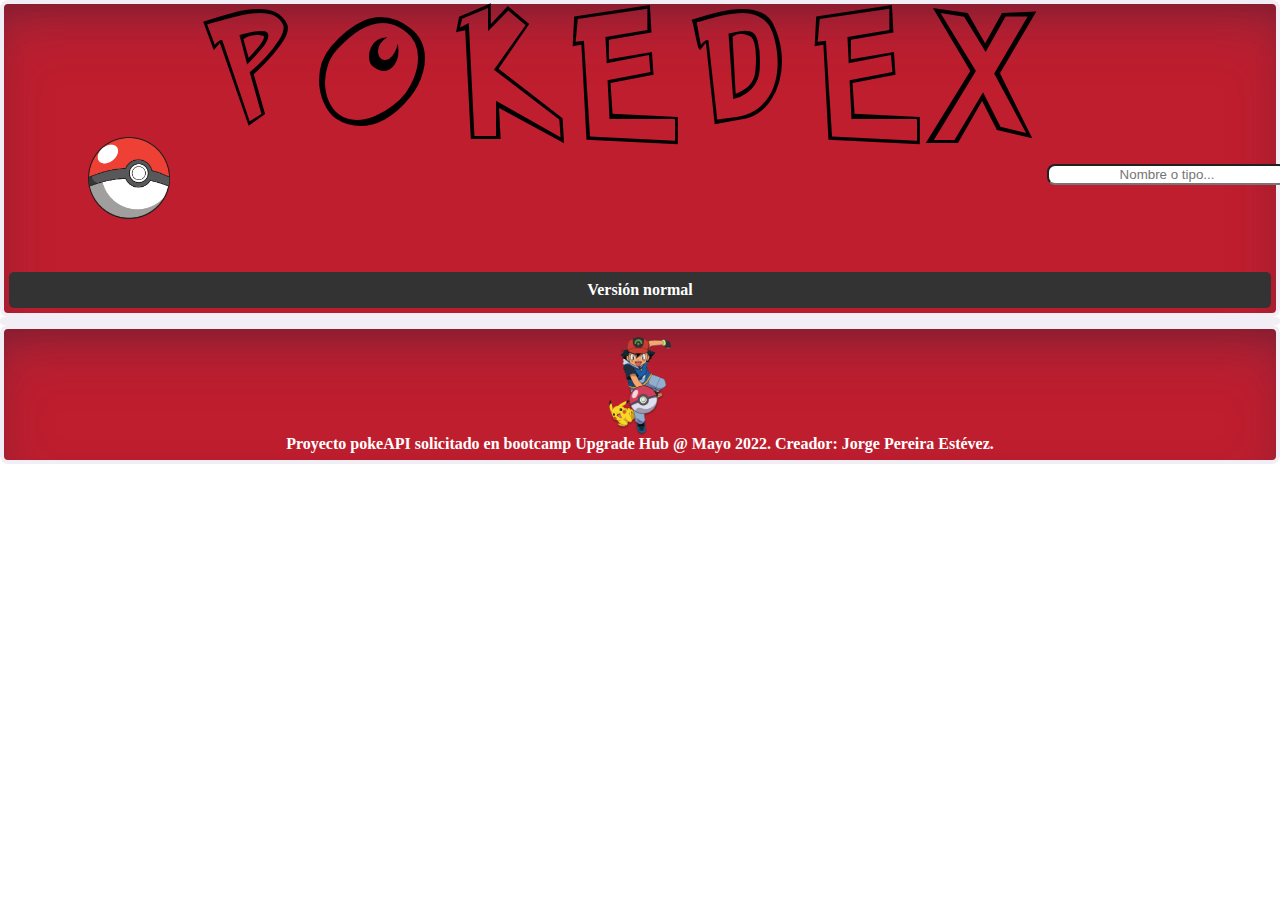
==== shiny.html @ 747fbbfa "Added shiny version and new features in images,cards.." ====
<!DOCTYPE html>
<html lang="en">
  <head>
    <meta charset="UTF-8" />
    <meta http-equiv="X-UA-Compatible" content="IE=edge" />
    <meta name="viewport" content="width=device-width, initial-scale=1.0" />
    <script src="shiny.js" defer></script>
    <link rel="stylesheet" href="style.css" />
    <link rel="icon" href="/assets/images/pokedex.png" type="image/x-icon" />
    <title>PokeAPI</title>
  </head>
  <body>
    <header>
      <h1>POKEDEX</h1>
      <input placeholder="Nombre o tipo..." type="text" />
      <img class="b-pokeball" src="/assets/images/pokeball.png" alt="pokeball" />
      <a href="/index.html">Versión normal</a>
    </header>
    <main class="b-gallery"></main>
    <footer>
      <img class="b-ashpika" src="/assets/images/ashpika.png" alt="ashpika" />
      <span
        >Proyecto pokeAPI solicitado en bootcamp Upgrade Hub @ Mayo 2022.
        Creador: Jorge Pereira Estévez.</span
      >
    </footer>
  </body>
</html>
---- style.css ----
*,
*:before,
*:after {
  -webkit-box-sizing: border-box;
          box-sizing: border-box;
}

html,
body,
div,
span,
object,
iframe,
figure,
h1,
h2,
h3,
h4,
h5,
h6,
p,
blockquote,
pre,
a,
code,
em,
img,
small,
strike,
strong,
sub,
sup,
tt,
b,
u,
i,
ol,
ul,
li,
fieldset,
form,
label,
table,
caption,
tbody,
tfoot,
thead,
tr,
th,
td,
main,
canvas,
embed,
footer,
header,
nav,
section,
video {
  margin: 0;
  padding: 0;
  border: 0;
  font-size: 100%;
  font: inherit;
  vertical-align: baseline;
  text-rendering: optimizeLegibility;
  -webkit-font-smoothing: antialiased;
  -webkit-text-size-adjust: none;
     -moz-text-size-adjust: none;
      -ms-text-size-adjust: none;
          text-size-adjust: none;
  text-decoration: none;
}

footer,
header,
nav,
section,
main {
  display: block;
}

body {
  line-height: 1;
}

ol,
ul,
li {
  list-style: none;
}

blockquote,
q {
  quotes: none;
}

blockquote:before,
blockquote:after,
q:before,
q:after {
  content: "";
  content: none;
}

table {
  border-collapse: collapse;
  border-spacing: 0;
}

input {
  -webkit-appearance: none;
  border-radius: 0;
}

html,
body {
  margin: 0 !important;
}

@font-face {
  font-family: "Pokemonhollow";
  src: url("/assets/fonts/Pokemon_Hollow.ttf");
}

@font-face {
  font-family: "Pokemonsolid";
  src: url("/assets/fonts/Pokemon_Solid.ttf");
}

h1 {
  font-family: Pokemonhollow;
  font-size: 64px;
  letter-spacing: 0.35em;
}

h2 {
  font-family: pokemonsolid;
  text-transform: capitalize;
}

header {
  display: -webkit-box;
  display: -ms-flexbox;
  display: flex;
  text-align: center;
  -webkit-box-orient: vertical;
  -webkit-box-direction: normal;
      -ms-flex-direction: column;
          flex-direction: column;
  background-color: #bf1e2e;
  border: 4px solid #f2eef5;
  border-radius: 8px;
  -webkit-box-shadow: rgba(50, 50, 93, 0.25) 0px 30px 60px -12px inset, rgba(0, 0, 0, 0.3) 0px 18px 36px -18px inset;
          box-shadow: rgba(50, 50, 93, 0.25) 0px 30px 60px -12px inset, rgba(0, 0, 0, 0.3) 0px 18px 36px -18px inset;
}

h1 {
  font-size: 128px;
  padding: 16px 0px;
}

input {
  position: relative;
  left: 82%;
  width: 240px;
  border-radius: 8px;
  text-align: center;
}

.b-pokeball {
  position: relative;
  width: 82px;
  left: 84px;
  bottom: 48px;
}

p {
  text-align: left;
}

a {
  border-radius: 5px;
  padding: 10px 7px;
  text-decoration: none;
  color: #fff;
  background-color: #333;
  margin: 5px;
  font-weight: bold;
}

footer {
  display: -webkit-box;
  display: -ms-flexbox;
  display: flex;
  text-align: center;
  -webkit-box-align: center;
      -ms-flex-align: center;
          align-items: center;
  -webkit-box-orient: vertical;
  -webkit-box-direction: normal;
      -ms-flex-direction: column;
          flex-direction: column;
  background-color: #bf1e2e;
  border: 4px solid #f2eef5;
  border-radius: 8px;
  padding: 8px;
  color: #ffffffff;
  -webkit-box-shadow: rgba(50, 50, 93, 0.25) 0px 30px 60px -12px inset, rgba(0, 0, 0, 0.3) 0px 18px 36px -18px inset;
          box-shadow: rgba(50, 50, 93, 0.25) 0px 30px 60px -12px inset, rgba(0, 0, 0, 0.3) 0px 18px 36px -18px inset;
}

.b-ashpika {
  position: relative;
  width: 62px;
}

main {
  -webkit-box-shadow: rgba(50, 50, 93, 0.25) 0px 30px 60px -12px inset, rgba(0, 0, 0, 0.3) 0px 18px 36px -18px inset;
          box-shadow: rgba(50, 50, 93, 0.25) 0px 30px 60px -12px inset, rgba(0, 0, 0, 0.3) 0px 18px 36px -18px inset;
}

.b-gallery {
  display: -webkit-box;
  display: -ms-flexbox;
  display: flex;
  -ms-flex-wrap: wrap;
      flex-wrap: wrap;
  -webkit-box-pack: center;
      -ms-flex-pack: center;
          justify-content: center;
  font-size: 18px;
  background-color: #f6efe8;
  border: 4px solid #f2eef5;
  border-radius: 8px;
}

.b-card {
  background-image: url(/assets/images/cardstandar.png);
  background-repeat: no-repeat;
  background-size: 250px;
  display: -webkit-box;
  display: -ms-flexbox;
  display: flex;
  -webkit-box-orient: vertical;
  -webkit-box-direction: normal;
      -ms-flex-direction: column;
          flex-direction: column;
  -webkit-box-align: center;
      -ms-flex-align: center;
          align-items: center;
  margin: 4px;
  width: 255px;
  height: 355px;
}

.b-card__fire {
  background-image: url(/assets/images/cardfire.png);
}

.b-card__water {
  background-image: url(/assets/images/cardwater.png);
}

.b-card__grass {
  background-image: url(/assets/images/cardgrass.png);
}

.b-card__electric {
  background-image: url(/assets/images/cardelectric.png);
}

.b-card__ghost {
  background-image: url(/assets/images/cardghost.png);
}

.b-card__psychic {
  background-image: url(/assets/images/cardpsychic.png);
}

.b-card__rock {
  background-image: url(/assets/images/cardrock.png);
  color: #ffffffff;
}

.b-card__ground {
  background-image: url(/assets/images/cardground.png);
  color: #ffffffff;
}

.b-card__fighting {
  background-image: url(/assets/images/cardfighting.png);
}

.b-card__poison {
  background-image: url(/assets/images/cardpoison.png);
  color: #ffffffff;
}

.b-card h2 {
  padding-top: 12px;
  letter-spacing: 0.25em;
}

.b-card img {
  padding-top: 30px;
  -webkit-transition: 800ms;
  transition: 800ms;
}

.b-image:hover {
  -webkit-transform: scale(1.5);
          transform: scale(1.5);
}

.b-card:hover {
  -webkit-transform: scale(1.05);
          transform: scale(1.05);
}

.b-profile {
  width: 88%;
}

.b-profile__stats {
  display: -webkit-box;
  display: -ms-flexbox;
  display: flex;
  -webkit-box-orient: vertical;
  -webkit-box-direction: normal;
      -ms-flex-direction: column;
          flex-direction: column;
  -webkit-box-align: center;
      -ms-flex-align: center;
          align-items: center;
  -webkit-box-pack: justify;
      -ms-flex-pack: justify;
          justify-content: space-between;
  padding-top: 30px;
  margin-top: 28px;
}

.b-profile__type {
  display: -webkit-box;
  display: -ms-flexbox;
  display: flex;
  -ms-flex-pack: distribute;
      justify-content: space-around;
  padding-top: 38px;
}

p {
  font-weight: bold;
  margin: 4px;
}

span {
  font-weight: bold;
}

button {
  height: 22px;
  margin-top: 40px;
  border-radius: 5px;
  background-color: #f3f3;
  color: #ffffffff;
  font-weight: bold;
  background-color: #333;
  cursor: pointer;
}
/*# sourceMappingURL=style.css.map */
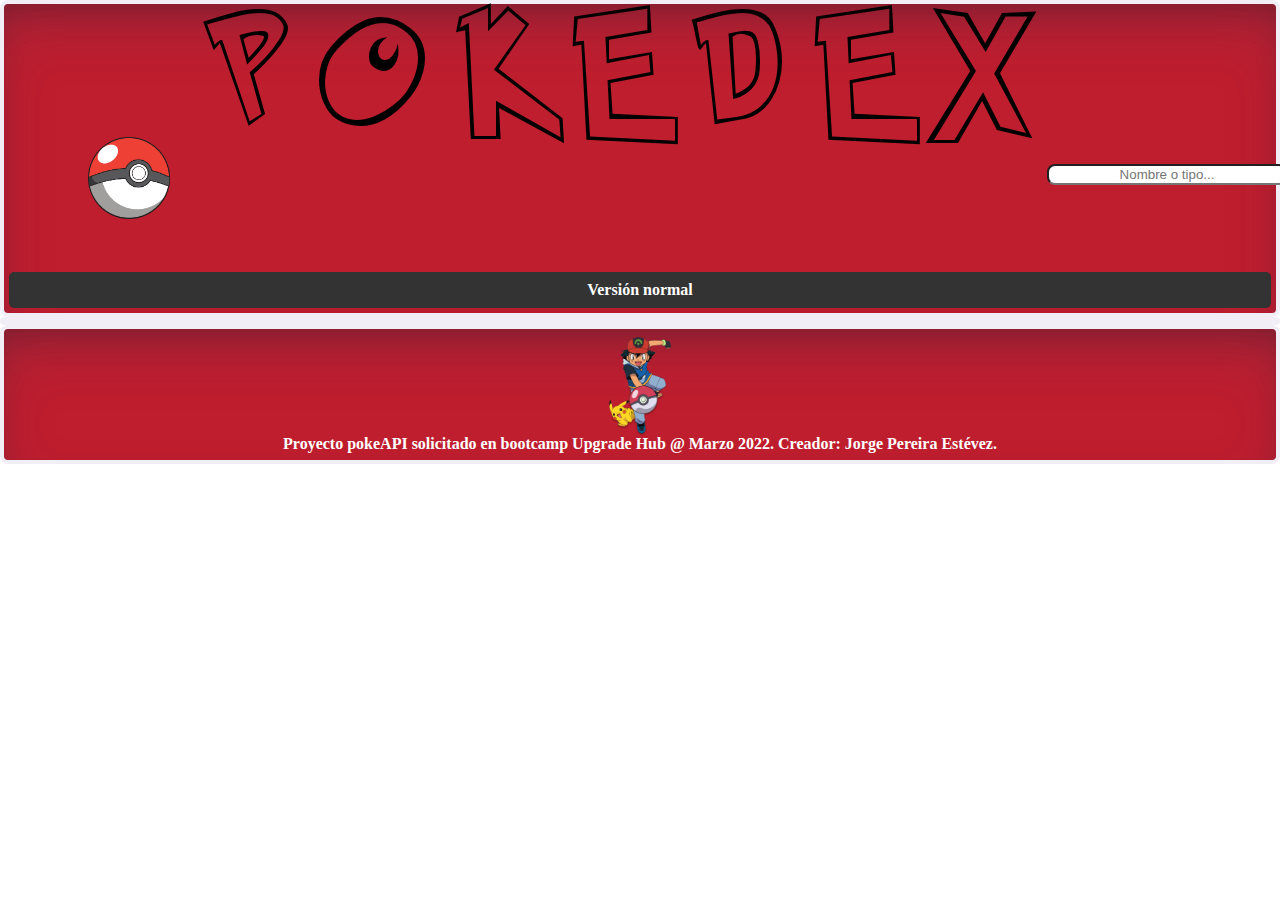
==== commit 9e5afa31: "Update shiny.html" ====
--- a/shiny.html
+++ b/shiny.html
@@ -20,7 +20,7 @@
     <footer>
       <img class="b-ashpika" src="/assets/images/ashpika.png" alt="ashpika" />
       <span
-        >Proyecto pokeAPI solicitado en bootcamp Upgrade Hub @ Mayo 2022.
+        >Proyecto pokeAPI solicitado en bootcamp Upgrade Hub @ Marzo 2022.
         Creador: Jorge Pereira Estévez.</span
       >
     </footer>
